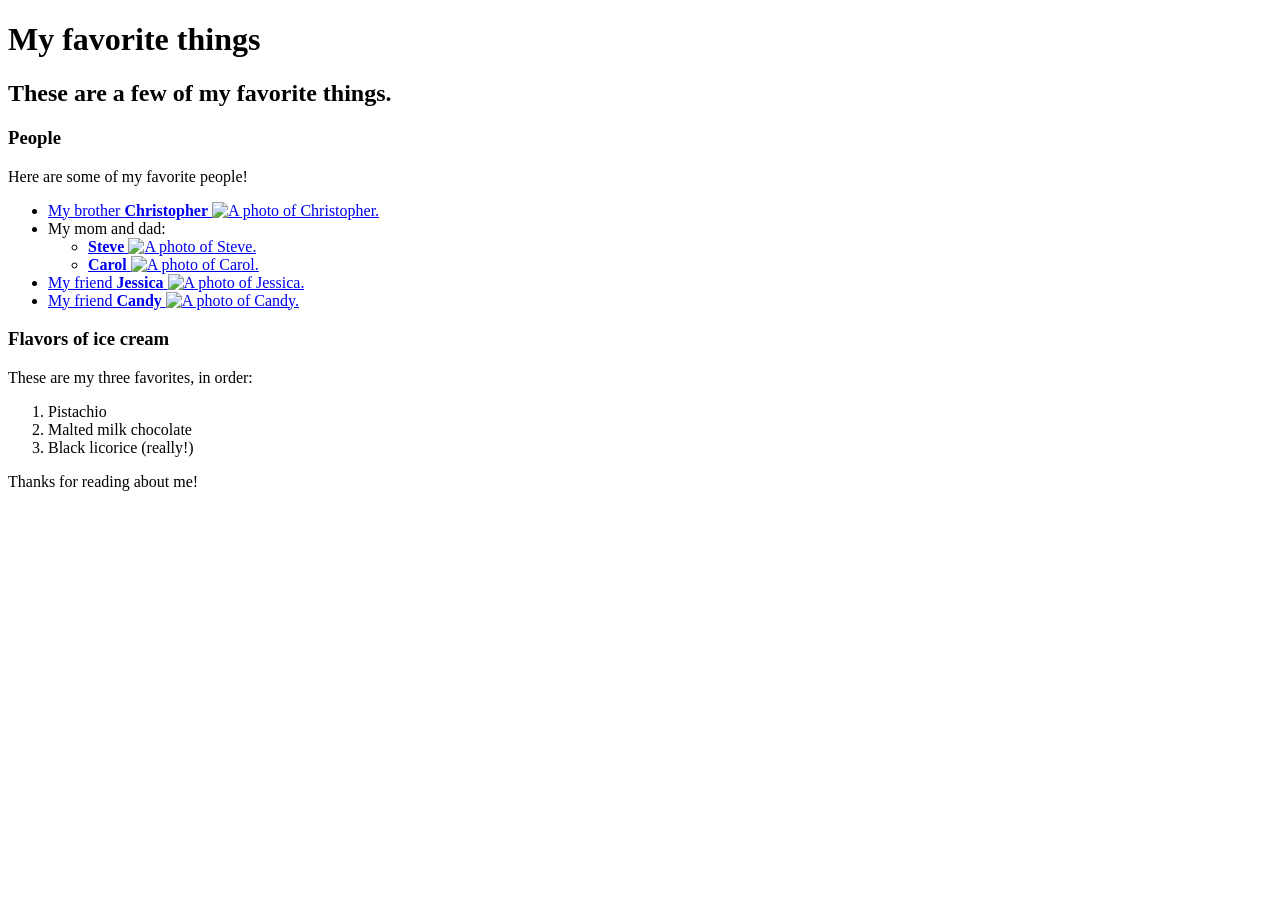
==== favorite-things.html @ 6944fe07 "Remove whitespace" ====
<!DOCTYPE html>
<html>
<head>
  <title>Michael's favorite things</title>
</head>
<body>
  <h1>My favorite things</h1>
  <h2>These are a few of my favorite things.</h2>
  <h3>People</h3>
  <p>Here are some of my favorite people!</p>
  <ul>
    <li>
      <a href="https://www.reddit.com">
        My brother <strong>Christopher</strong>
        <img src="img/christopher.jpeg" alt="A photo of Christopher.">
      </a>
    </li>
    <li>My mom and dad:
      <ul>
        <li>
          <a href="https://www.twitter.com">
            <strong>Steve</strong>
            <img src="img/steve.jpeg" alt="A photo of Steve.">
          </a>
        </li>
        <li>
          <a href="https://www.facebook.com">
            <strong>Carol</strong>
            <img src="img/carol.jpeg" alt="A photo of Carol.">
          </a>
        </li>
      </ul>
    </li>
    <li>
      <a href="https://www.youtube.com">
        My friend <strong>Jessica</strong>
        <img src="img/jessica.jpeg" alt="A photo of Jessica.">
      </a>
    </li>
    <li>
      <a href="https://www.mms.com">
        My friend <strong>Candy</strong>
        <img src="img/candy.jpeg" alt="A photo of Candy.">
      </a>
    </li>
  </ul>
  <h3>Flavors of ice cream</h3>
  <p>These are my three favorites, in order:</p>
  <ol>
    <li>Pistachio</li>
    <li>Malted milk chocolate</li>
    <li>Black licorice (really!)</li>
  </ol>
  <p>Thanks for reading about me!</p>
</body>
</html>
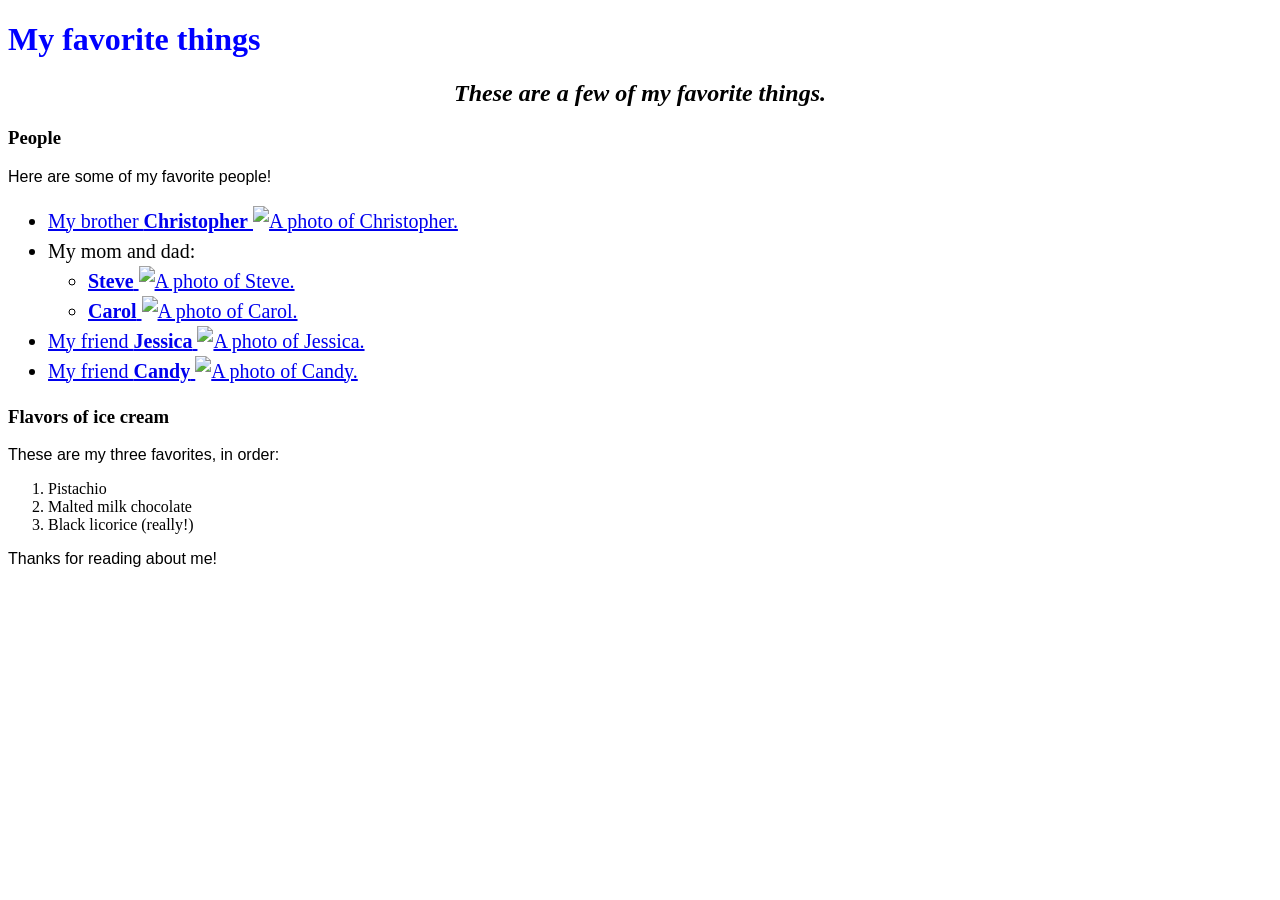
==== commit 50fb2018: "Add stylesheet reference in html" ====
--- a/favorite-things.html
+++ b/favorite-things.html
@@ -1,6 +1,7 @@
 <!DOCTYPE html>
 <html>
 <head>
+  <link href="css/styles.css" rel="stylesheet" type="text/css">
   <title>Michael's favorite things</title>
 </head>
 <body>
--- a/css/styles.css
+++ b/css/styles.css
@@ -0,0 +1,17 @@
+h1 {
+  color: #0000ff;
+}
+
+h2 {
+  font-style: italic;
+  text-align: center;
+}
+
+p {
+  font-family: sans-serif;
+}
+
+ul {
+  font-size: 20px;
+  line-height: 30px;
+}
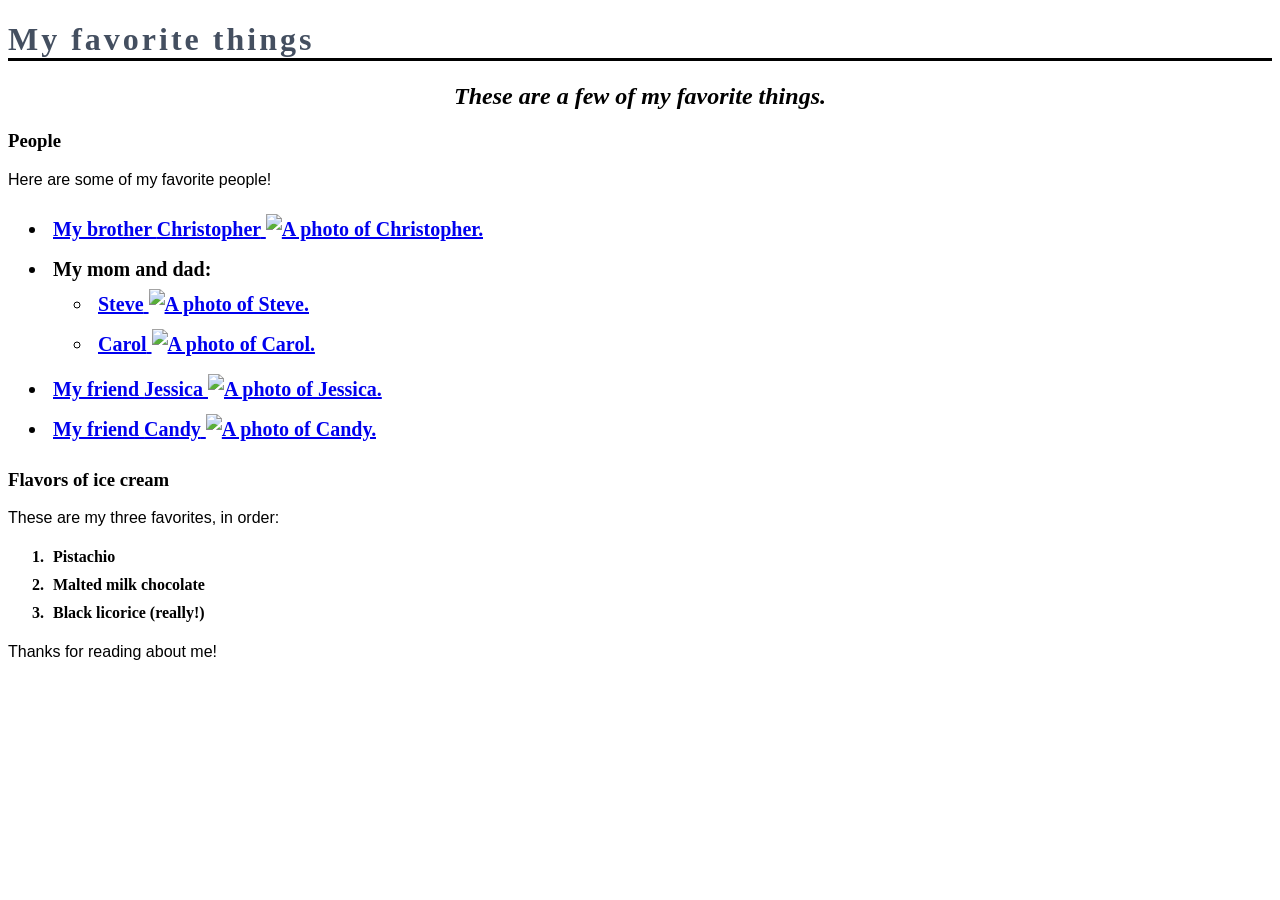
==== commit 803b5d6f: "Add styles together into same file" ====
--- a/favorite-things.html
+++ b/favorite-things.html
@@ -1,7 +1,7 @@
 <!DOCTYPE html>
 <html>
 <head>
-  <link href="css/styles.css" rel="stylesheet" type="text/css">
+  <link href="css/my-styles.css" rel="stylesheet" type="text/css">
   <title>Michael's favorite things</title>
 </head>
 <body>
--- a/css/my-styles.css
+++ b/css/my-styles.css
@@ -0,0 +1,29 @@
+h1 {
+  color: #444f60;
+  letter-spacing: 3px;
+  border-bottom: 3px solid #000;
+}
+
+h2 {
+  font-style: italic;
+  text-align: center;
+}
+
+p {
+  font-family: sans-serif;
+}
+
+ul {
+  font-size: 20px;
+  line-height: 30px;
+}
+
+li {
+  font-weight: bold;
+  padding: 5px;
+}
+
+.footer-nav {
+  display: inline-block;
+  padding: 5px;
+}
